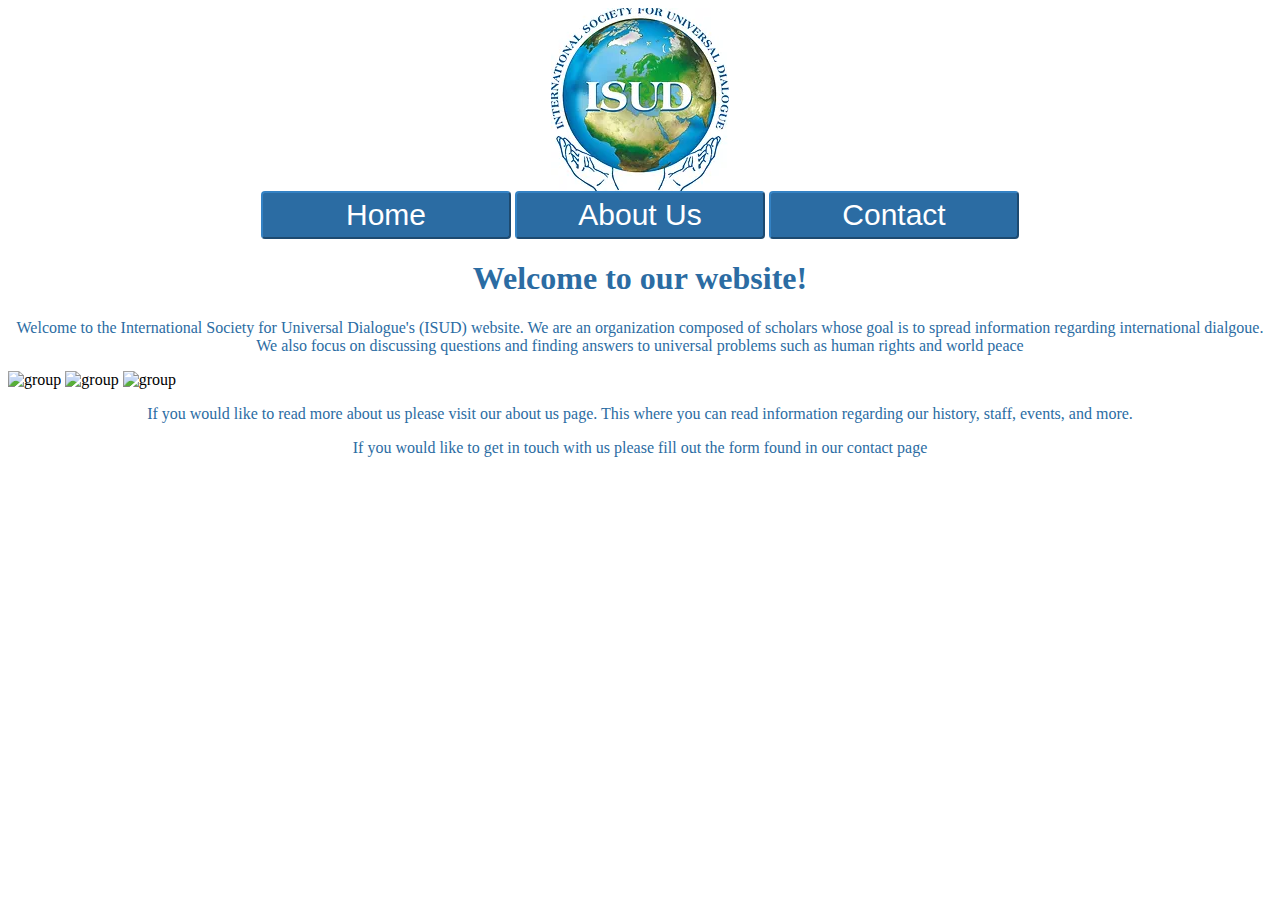
==== index.html @ eba4e25a "Adding the meyers reset" ====
<!DOCTYPE html>
<html lang="en" class="nojs">
  <head>
    <title>ISUD</title>
    <meta charset="utf-8">
	<link rel="stylesheet" href="css/style.css">
	<link rel="stylesheet" href="css/meyers_and_normalize-form_reset.css>
  </head>
  <body>
    <main id="content">
	  <img src="media/Logo.png" alt="logo" id="logo">
	  <div class="container">
	    <button onclick="location.href='index.html'">Home</button>
	    <button onclick="location.href='about.html'">About Us</button>
	    <button onclick="location.href='contact.html'">Contact</button>
	  </div>
      <h1>Welcome to our website!</h1>
	  <p>Welcome to the International Society for Universal Dialogue's (ISUD) website. We are an organization composed of scholars whose goal is to spread information regarding international dialgoue. We also focus on discussing questions and finding answers to universal problems such as human rights and world peace</p>
	  <img src="media/group\ pic\ A.png" alt="group">
	  <img src="media/group\ pic\ B.png" alt="group">
	  <img src="media/group\ pic\ C.png" alt="group">
	  <p>If you would like to read more about us please visit our about us page. This where you can read information regarding our history, staff, events, and more.</p>
	  <p>If you would like to get in touch with us please fill out the form found in our contact page</p>
    </main>
  </body>
</html>
---- css/style.css ----
body {
  font-family: "Georgia", "Palatino Linotype", serif;
}

h1, p {
    color: #2B6CA3;
    text-align: center;
}

.container {
	text-align: center;
}

.circle {
  border-radius: 50%;
}

form {
        display: flex;
        flex-direction: column;
        align-items: center;
        width: 500px;
        margin-top: 50px;
        padding: 20px;
        background-color: #ffffff;
        border-radius: 5px;
      }

      form div {
        margin-bottom: 10px;
        width: 100%;
      }

      form label {
        display: block;
        color: white;
        font-weight: bold;
        margin-bottom: 5px;
        width: 100%;
      }

      form input[type="text"] {
        width: 100%;
        padding: 10px;
        border-radius: 5px;
        border: none;
        font-size: 16px;
        background-color: #002e5d;
        color: white;
      }

      form input[type="submit"] {
        background-color: #002e5d;
        color: white;
        border: none;
        border-radius: 5px;
        padding: 10px 20px;
        font-size: 16px;
        cursor: pointer;
      }

#logo {
    margin-left: auto;
    margin-right: auto;
}

button{
  width: 250px;
  background-color: #2B6CA3;
  color: white;
  padding: 14px 20px;
  border-radius: 4px;
  border-color: #3482c4;
  padding: 5px;
  margin: 5px;
  display: inline-block;
  margin: 0 auto;
  text-align: center;
  font-size: 30px;
}

#logo{
    display: block;
    margin-left: auto;
    margin-right: auto;
}

@media screen and (max-width: 800px) {
  button{
    display: block;
    margin: 0 auto;
    text-align: center;
    font-size: 15px;
  }
}
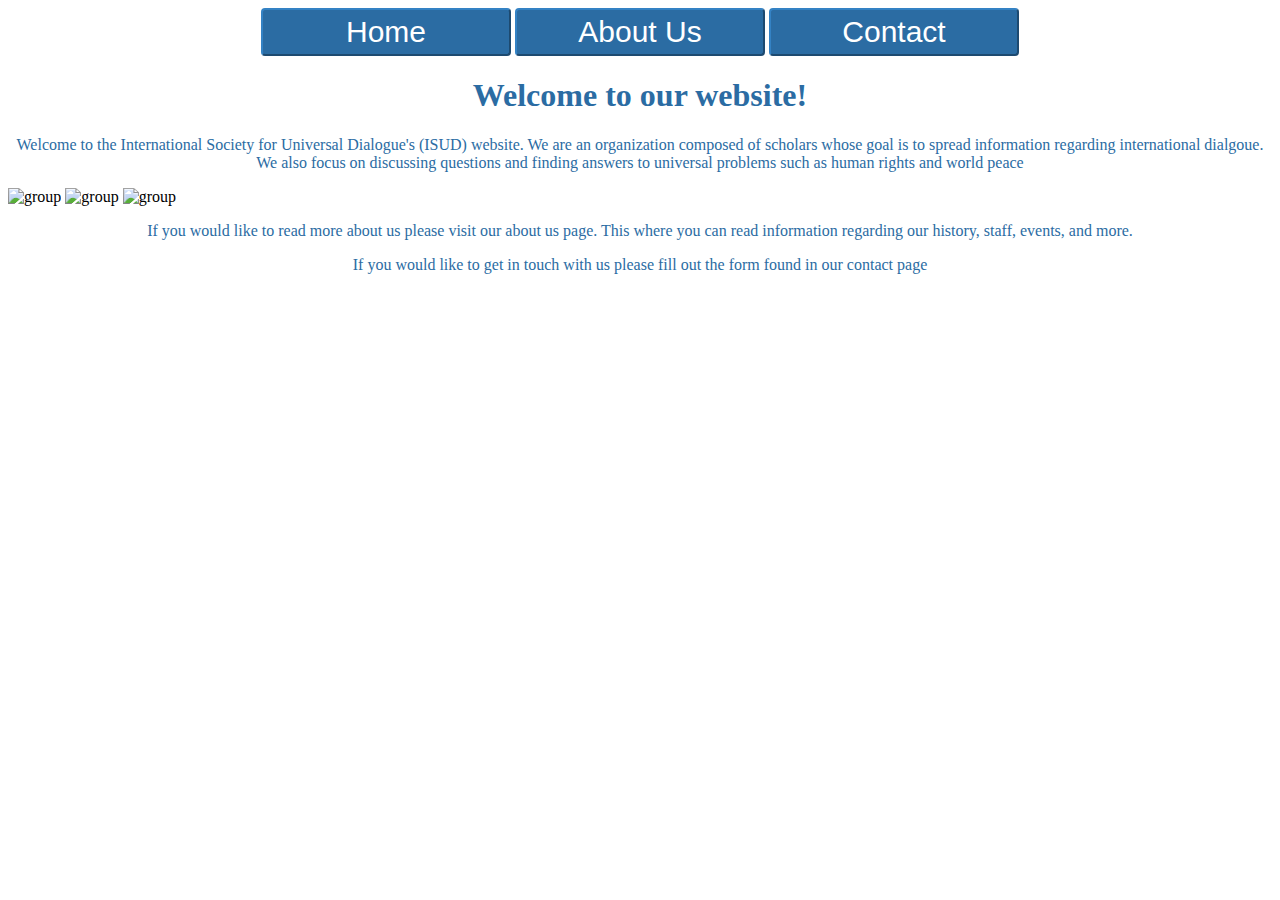
==== commit da364aa6: "Update index.html" ====
--- a/index.html
+++ b/index.html
@@ -7,7 +7,7 @@
 	<link rel="stylesheet" href="css/meyers_and_normalize-form_reset.css>
   </head>
   <body>
-    <main id="content">
+    <main>
 	  <img src="media/Logo.png" alt="logo" id="logo">
 	  <div class="container">
 	    <button onclick="location.href='index.html'">Home</button>
@@ -16,9 +16,9 @@
 	  </div>
       <h1>Welcome to our website!</h1>
 	  <p>Welcome to the International Society for Universal Dialogue's (ISUD) website. We are an organization composed of scholars whose goal is to spread information regarding international dialgoue. We also focus on discussing questions and finding answers to universal problems such as human rights and world peace</p>
-	  <img src="media/group\ pic\ A.png" alt="group">
-	  <img src="media/group\ pic\ B.png" alt="group">
-	  <img src="media/group\ pic\ C.png" alt="group">
+	  <img src="media/group_pic_A.png" alt="group">
+	  <img src="media/group_pic_B.png" alt="group">
+	  <img src="media/group_pic_C.png" alt="group">
 	  <p>If you would like to read more about us please visit our about us page. This where you can read information regarding our history, staff, events, and more.</p>
 	  <p>If you would like to get in touch with us please fill out the form found in our contact page</p>
     </main>
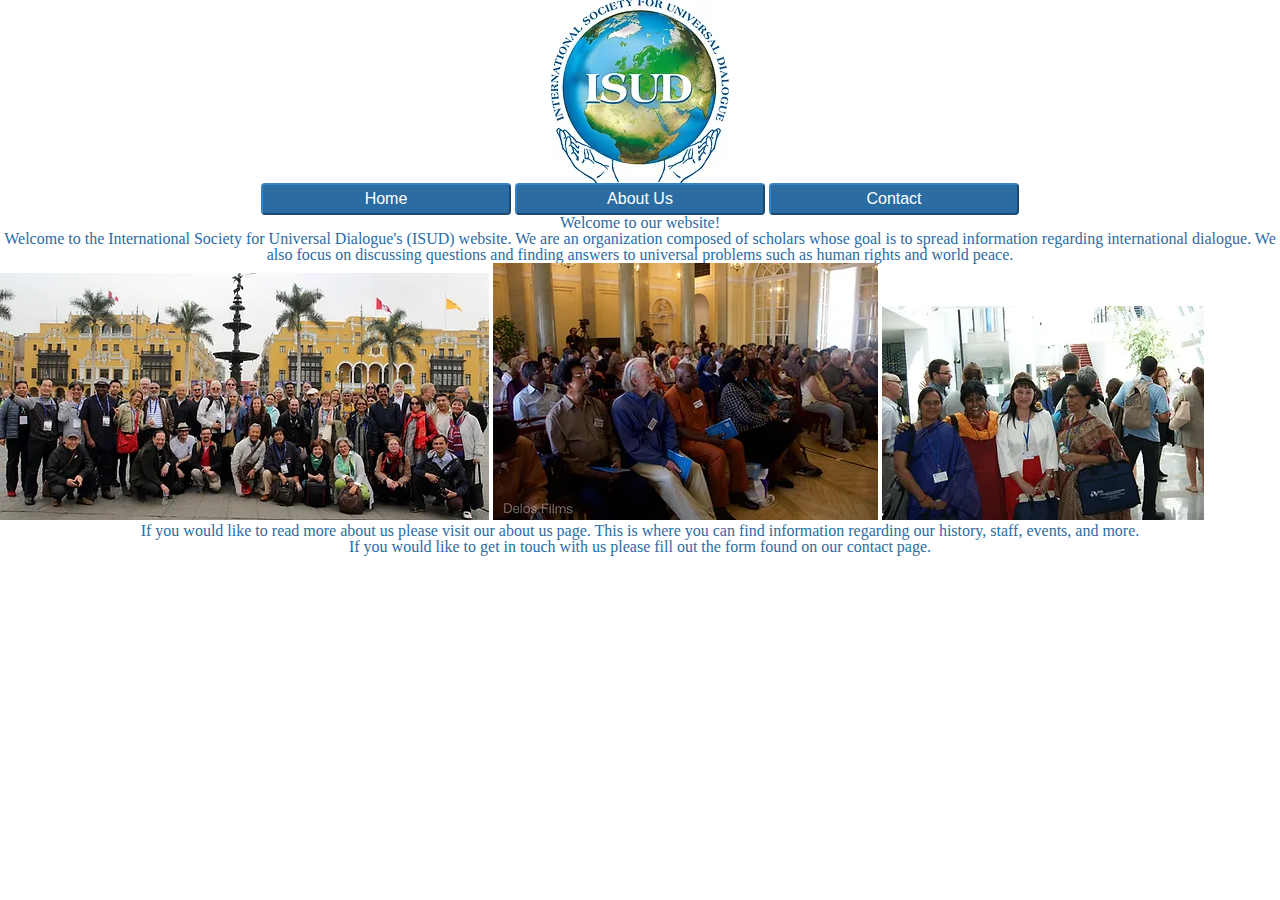
==== commit 0fe80770: "Merge pull request #20 from BMerchant123/main" ====
--- a/index.html
+++ b/index.html
@@ -3,24 +3,24 @@
   <head>
     <title>ISUD</title>
     <meta charset="utf-8">
-	<link rel="stylesheet" href="css/style.css">
-	<link rel="stylesheet" href="css/meyers_and_normalize-form_reset.css>
+    <link rel="stylesheet" href="css/style.css">
+    <link rel="stylesheet" href="css/meyers_and_normalize-form_reset.css">
   </head>
   <body>
     <main>
-	  <img src="media/Logo.png" alt="logo" id="logo">
-	  <div class="container">
-	    <button onclick="location.href='index.html'">Home</button>
-	    <button onclick="location.href='about.html'">About Us</button>
-	    <button onclick="location.href='contact.html'">Contact</button>
-	  </div>
+      <img src="media/Logo.png" alt="logo" id="logo">
+      <div class="container">
+        <button onclick="location.href='index.html'">Home</button>
+        <button onclick="location.href='about.html'">About Us</button>
+        <button onclick="location.href='contact.html'">Contact</button>
+      </div>
       <h1>Welcome to our website!</h1>
-	  <p>Welcome to the International Society for Universal Dialogue's (ISUD) website. We are an organization composed of scholars whose goal is to spread information regarding international dialgoue. We also focus on discussing questions and finding answers to universal problems such as human rights and world peace</p>
-	  <img src="media/group_pic_A.png" alt="group">
-	  <img src="media/group_pic_B.png" alt="group">
-	  <img src="media/group_pic_C.png" alt="group">
-	  <p>If you would like to read more about us please visit our about us page. This where you can read information regarding our history, staff, events, and more.</p>
-	  <p>If you would like to get in touch with us please fill out the form found in our contact page</p>
+      <p>Welcome to the International Society for Universal Dialogue's (ISUD) website. We are an organization composed of scholars whose goal is to spread information regarding international dialogue. We also focus on discussing questions and finding answers to universal problems such as human rights and world peace.</p>
+      <img src="media/group_pic_A.png" alt="group">
+      <img src="media/group_pic_B.png" alt="group">
+      <img src="media/group_pic_C.png" alt="group">
+      <p>If you would like to read more about us please visit our about us page. This is where you can find information regarding our history, staff, events, and more.</p>
+      <p>If you would like to get in touch with us please fill out the form found on our contact page.</p>
     </main>
   </body>
 </html>
--- a/css/style.css
+++ b/css/style.css
@@ -3,12 +3,26 @@
 }
 
 h1, p {
-    color: #2B6CA3;
-    text-align: center;
+  color: #2B6CA3;
+  text-align: center;
 }
 
+h2{
+  font-size: 36px;
+  text-align: center;
+  margin-top: 50px;
+  font-family: helvetica-w01-light, helvetica-w02-light, sans-serif;
+  color: #002e5d; 
+}
+
+#contact-p{
+  font-size: 20px;
+  text-align: center;
+  margin-bottom: 50px;
+  font-family: helvetica-w01-light, helvetica-w02-light, sans-serif;
+}
 .container {
-	text-align: center;
+  text-align: center;
 }
 
 .circle {
@@ -16,48 +30,48 @@
 }
 
 form {
-        display: flex;
-        flex-direction: column;
-        align-items: center;
-        width: 500px;
-        margin-top: 50px;
-        padding: 20px;
-        background-color: #ffffff;
-        border-radius: 5px;
-      }
+  display: flex;
+  flex-direction: column;
+  align-items: center;
+  max-width: 500px;
+  margin: 50px auto;
+  padding: 20px;
+  background-color: #ffffff;
+  border-radius: 5px;
+}
 
-      form div {
-        margin-bottom: 10px;
-        width: 100%;
-      }
+form div {
+  margin-bottom: 10px;
+  width: 100%;
+}
 
-      form label {
-        display: block;
-        color: white;
-        font-weight: bold;
-        margin-bottom: 5px;
-        width: 100%;
-      }
+form label {
+  display: block;
+  color: white;
+  font-weight: bold;
+  margin-bottom: 5px;
+  width: 100%;
+}
 
-      form input[type="text"] {
-        width: 100%;
-        padding: 10px;
-        border-radius: 5px;
-        border: none;
-        font-size: 16px;
-        background-color: #002e5d;
-        color: white;
-      }
+form input[type="text"] {
+  width: 100%;
+  padding: 10px;
+  border-radius: 5px;
+  border: none;
+  font-size: 16px;
+  background-color: #002e5d;
+  color: white;
+}
 
-      form input[type="submit"] {
-        background-color: #002e5d;
-        color: white;
-        border: none;
-        border-radius: 5px;
-        padding: 10px 20px;
-        font-size: 16px;
-        cursor: pointer;
-      }
+form input[type="submit"] {
+  background-color: #002e5d;
+  color: white;
+  border: none;
+  border-radius: 5px;
+  padding: 15px 30px;
+  font-size: 16px;
+  cursor: pointer;
+}
 
 #logo {
     margin-left: auto;
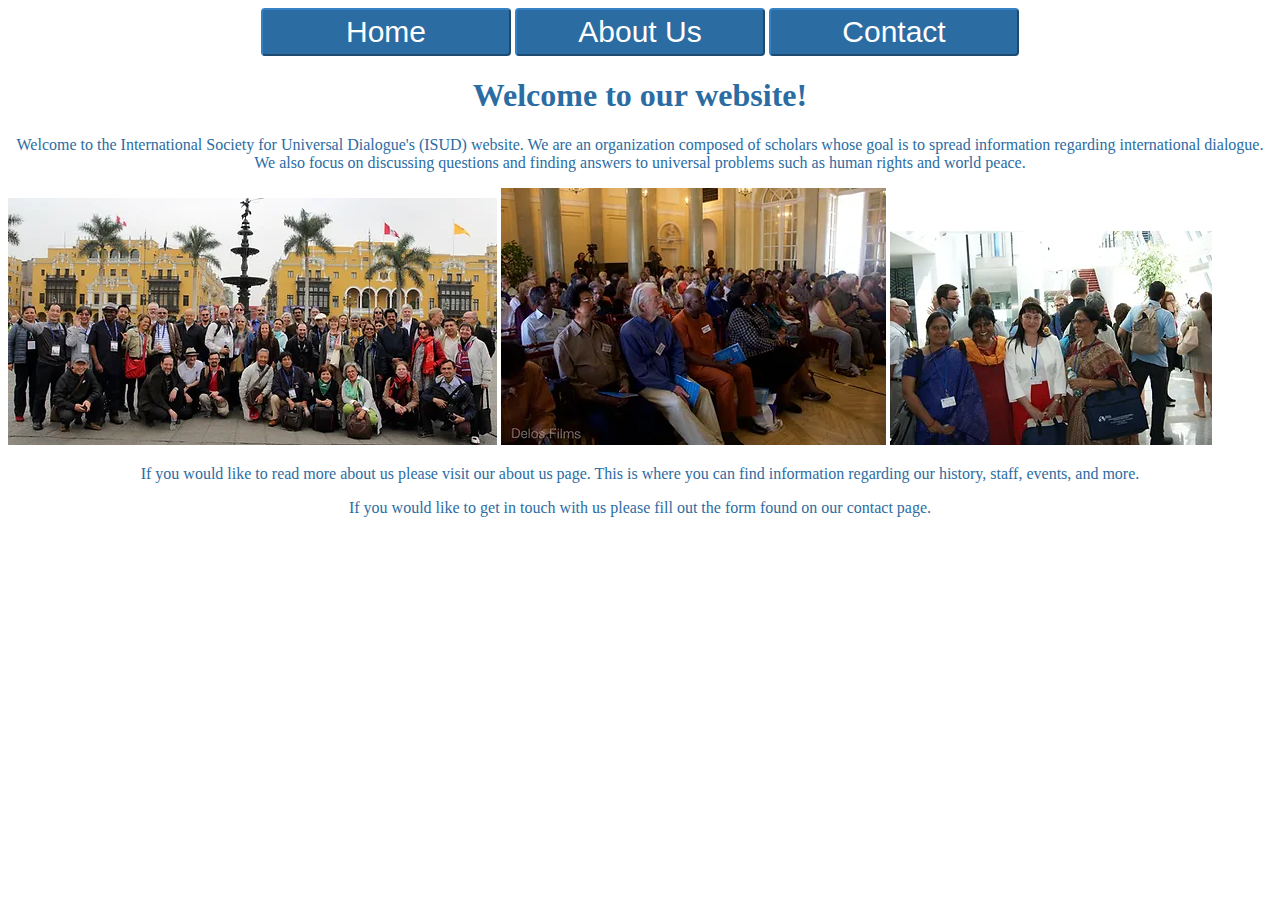
==== commit b98f4d12: "Merge pull request #24 from BMerchant123/main" ====
--- a/index.html
+++ b/index.html
@@ -3,15 +3,15 @@
   <head>
     <title>ISUD</title>
     <meta charset="utf-8">
-    <link rel="stylesheet" href="css/style.css">
-    <link rel="stylesheet" href="css/meyers_and_normalize-form_reset.css">
+      <link rel="stylesheet" href="css/style.css">
+      <link rel="stylesheet" href="css/meyers_and_normalize-form_reset.css>
   </head>
   <body>
     <main>
-      <img src="media/Logo.png" alt="logo" id="logo">
+      <img src="media/logo.png" alt="logo" id="logo">
       <div class="container">
-        <button onclick="location.href='index.html'">Home</button>
-        <button onclick="location.href='about.html'">About Us</button>
+	      <button onclick="location.href='index.html'">Home</button>
+    	  <button onclick="location.href='about.html'">About Us</button>
         <button onclick="location.href='contact.html'">Contact</button>
       </div>
       <h1>Welcome to our website!</h1>
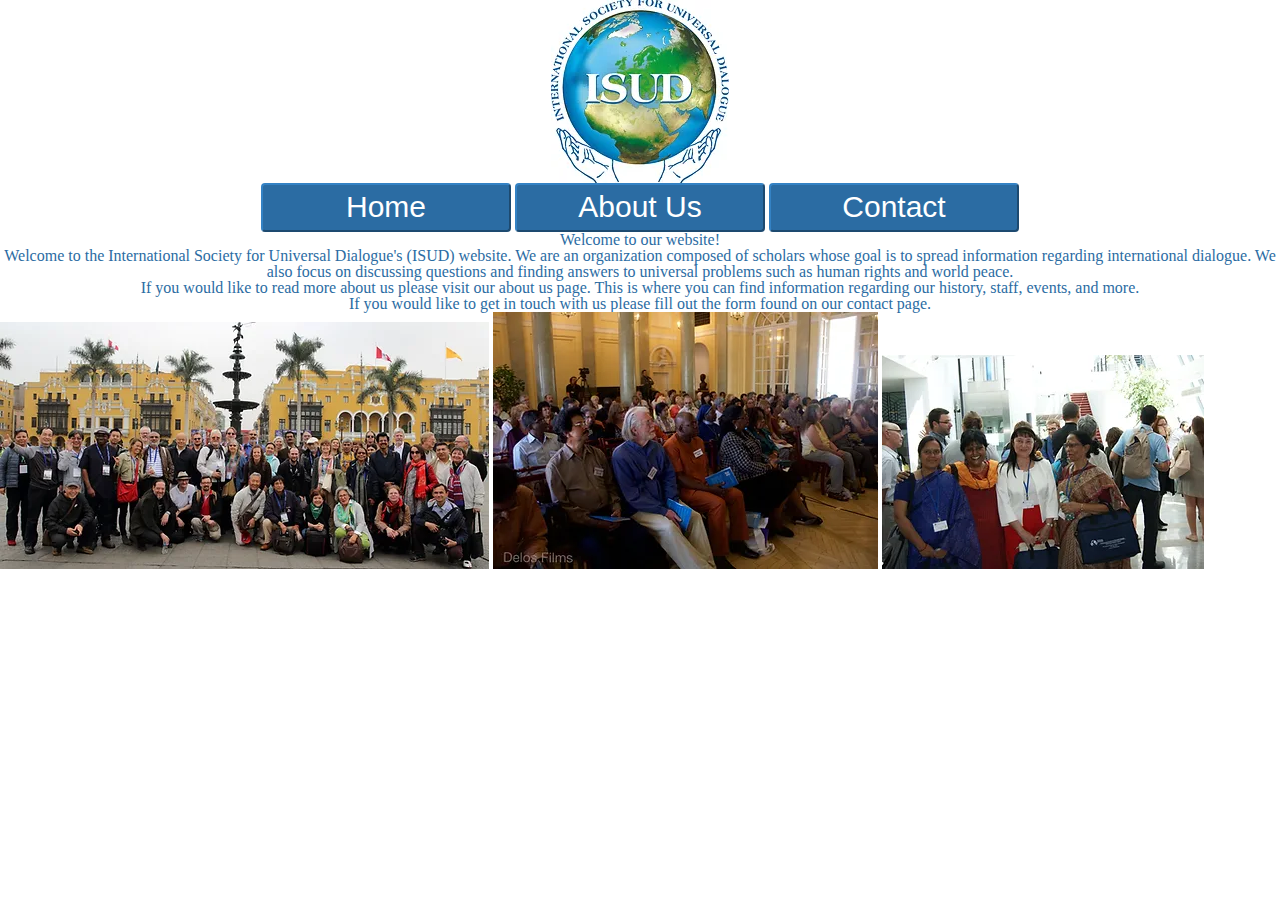
==== commit fd4a1459: "Fixing formatting of website" ====
--- a/index.html
+++ b/index.html
@@ -3,24 +3,26 @@
   <head>
     <title>ISUD</title>
     <meta charset="utf-8">
-      <link rel="stylesheet" href="css/style.css">
-      <link rel="stylesheet" href="css/meyers_and_normalize-form_reset.css>
+	<link rel="stylesheet" media="screen" href="css/meyers_and_normalize-form_reset.css">
+	<link rel="stylesheet" href="css/style.css">
+	<title>The International Society for Universal Dialogue</title>
   </head>
   <body>
-    <main>
-      <img src="media/logo.png" alt="logo" id="logo">
-      <div class="container">
-	      <button onclick="location.href='index.html'">Home</button>
-    	  <button onclick="location.href='about.html'">About Us</button>
-        <button onclick="location.href='contact.html'">Contact</button>
-      </div>
+    <main class="home">
+	<img src="media/logo.png" alt="logo" id="logo">
+	  <div class="container">
+	    <button onclick="location.href='index.html'">Home</button>
+	    <button onclick="location.href='about.html'">About Us</button>
+	    <button onclick="location.href='contact.html'">Contact</button>
+	  </div>
       <h1>Welcome to our website!</h1>
       <p>Welcome to the International Society for Universal Dialogue's (ISUD) website. We are an organization composed of scholars whose goal is to spread information regarding international dialogue. We also focus on discussing questions and finding answers to universal problems such as human rights and world peace.</p>
+      <p>If you would like to read more about us please visit our about us page. This is where you can find information regarding our history, staff, events, and more.</p>
+      <p>If you would like to get in touch with us please fill out the form found on our contact page.</p>
       <img src="media/group_pic_A.png" alt="group">
       <img src="media/group_pic_B.png" alt="group">
       <img src="media/group_pic_C.png" alt="group">
-      <p>If you would like to read more about us please visit our about us page. This is where you can find information regarding our history, staff, events, and more.</p>
-      <p>If you would like to get in touch with us please fill out the form found on our contact page.</p>
+
     </main>
   </body>
 </html>
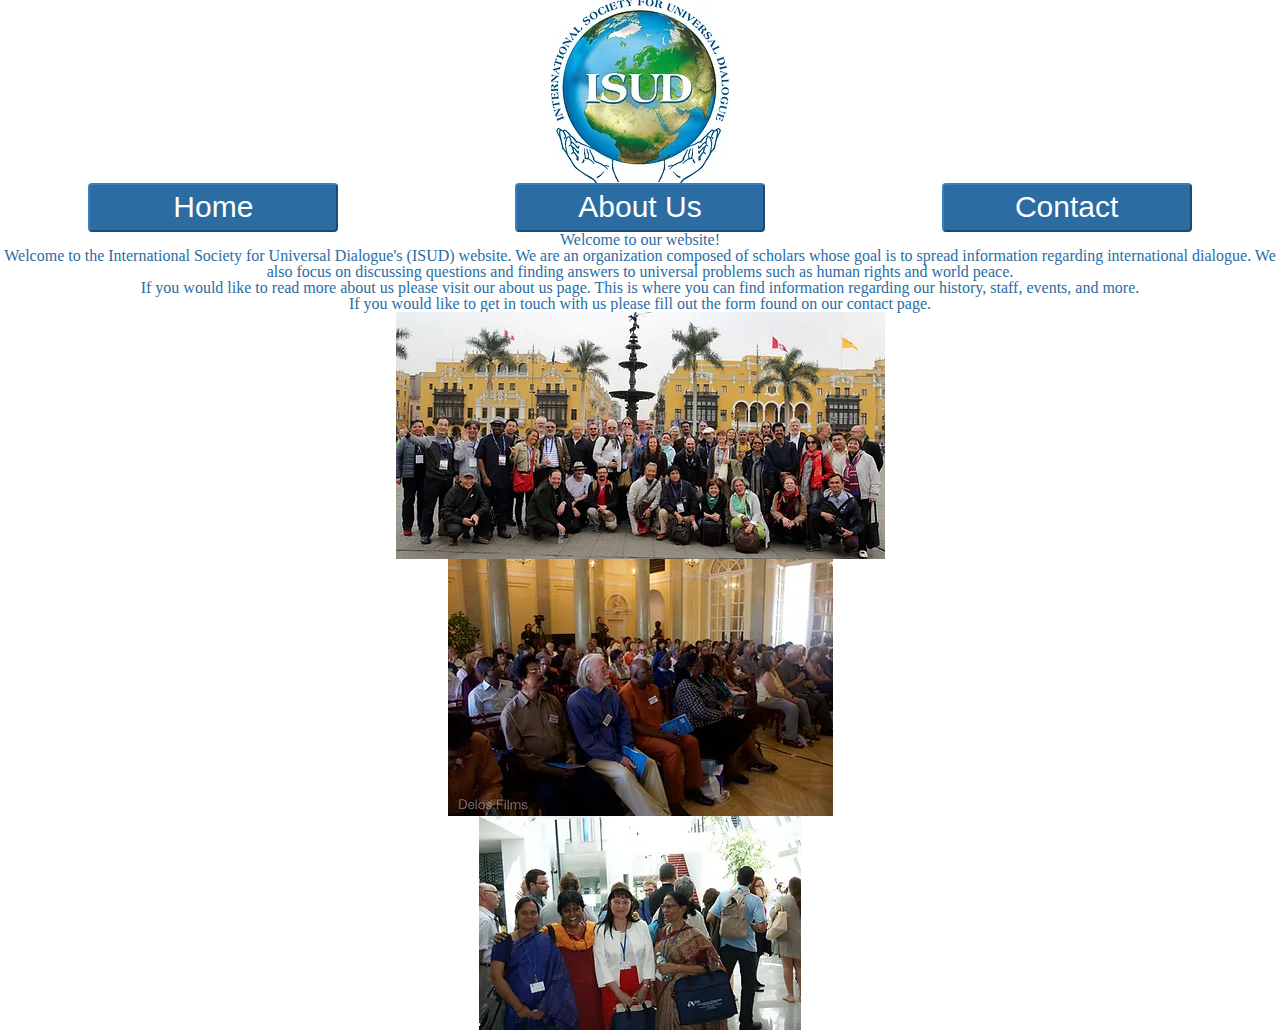
==== commit a30e92b7: "Merge pull request #34 from BMerchant123/main" ====
--- a/index.html
+++ b/index.html
@@ -3,18 +3,17 @@
   <head>
     <title>ISUD</title>
     <meta charset="utf-8">
-	<link rel="stylesheet" media="screen" href="css/meyers_and_normalize-form_reset.css">
-	<link rel="stylesheet" href="css/style.css">
-	<title>The International Society for Universal Dialogue</title>
+    <link rel="stylesheet" media="screen" href="css/meyers_and_normalize-form_reset.css">
+    <link rel="stylesheet" href="css/style.css">
   </head>
   <body>
     <main class="home">
-	<img src="media/logo.png" alt="logo" id="logo">
-	  <div class="container">
-	    <button onclick="location.href='index.html'">Home</button>
-	    <button onclick="location.href='about.html'">About Us</button>
-	    <button onclick="location.href='contact.html'">Contact</button>
-	  </div>
+      <img src="media/logo.png" alt="logo" id="logo">
+      <div class="container">
+	<button onclick="location.href='index.html'">Home</button>
+	<button onclick="location.href='about.html'">About Us</button>
+        <button onclick="location.href='contact.html'">Contact</button>
+      </div>
       <h1>Welcome to our website!</h1>
       <p>Welcome to the International Society for Universal Dialogue's (ISUD) website. We are an organization composed of scholars whose goal is to spread information regarding international dialogue. We also focus on discussing questions and finding answers to universal problems such as human rights and world peace.</p>
       <p>If you would like to read more about us please visit our about us page. This is where you can find information regarding our history, staff, events, and more.</p>
@@ -22,7 +21,6 @@
       <img src="media/group_pic_A.png" alt="group">
       <img src="media/group_pic_B.png" alt="group">
       <img src="media/group_pic_C.png" alt="group">
-
     </main>
   </body>
 </html>
--- a/css/style.css
+++ b/css/style.css
@@ -19,10 +19,15 @@
   font-size: 20px;
   text-align: center;
   margin-bottom: 50px;
-  font-family: helvetica-w01-light, helvetica-w02-light, sans-serif;
+ font-family: helvetica-w01-light, helvetica-w02-light, sans-serif;
 }
+
 .container {
-  text-align: center;
+  display: flex;
+  flex-direction: row;
+  justify-content: space-between;
+  align-items: center;
+  flex-wrap: wrap;
 }
 
 .circle {
@@ -94,9 +99,34 @@
 }
 
 #logo{
-    display: block;
-    margin-left: auto;
-    margin-right: auto;
+  display: block;
+  margin-left: auto;
+  margin-right: auto;
+}
+
+.home img {
+  display: block;
+  margin-left: auto;
+  margin-right: auto;
+}
+
+@media screen and (max-width: 1200px) {
+  h2{
+    font-size: 30px;
+  }
+}
+
+@media screen and (max-width: 1000px) {
+  h2 {
+    font-size: 28px;
+  }
+  .container {
+    justify-content: center;
+  }
+  button {
+    width: 200px;
+    font-size: 25px;
+  }
 }
 
 @media screen and (max-width: 800px) {
@@ -106,4 +136,24 @@
     text-align: center;
     font-size: 15px;
   }
+  
+  .container{
+    flex-wrap: nowrap;
+  }
 }
+  
+@media screen and (max-width: 600px) {
+  .container{
+    flex-direction: row;
+    align-items: center;
+    flex-wrap: wrap;
+  }
+  button{
+    width: 100%;
+    margin-bottom: 10px;
+  }
+  .container > * {
+    width: calc(100% / 3 - 10px);
+    margin: 5px;
+  }
+}
